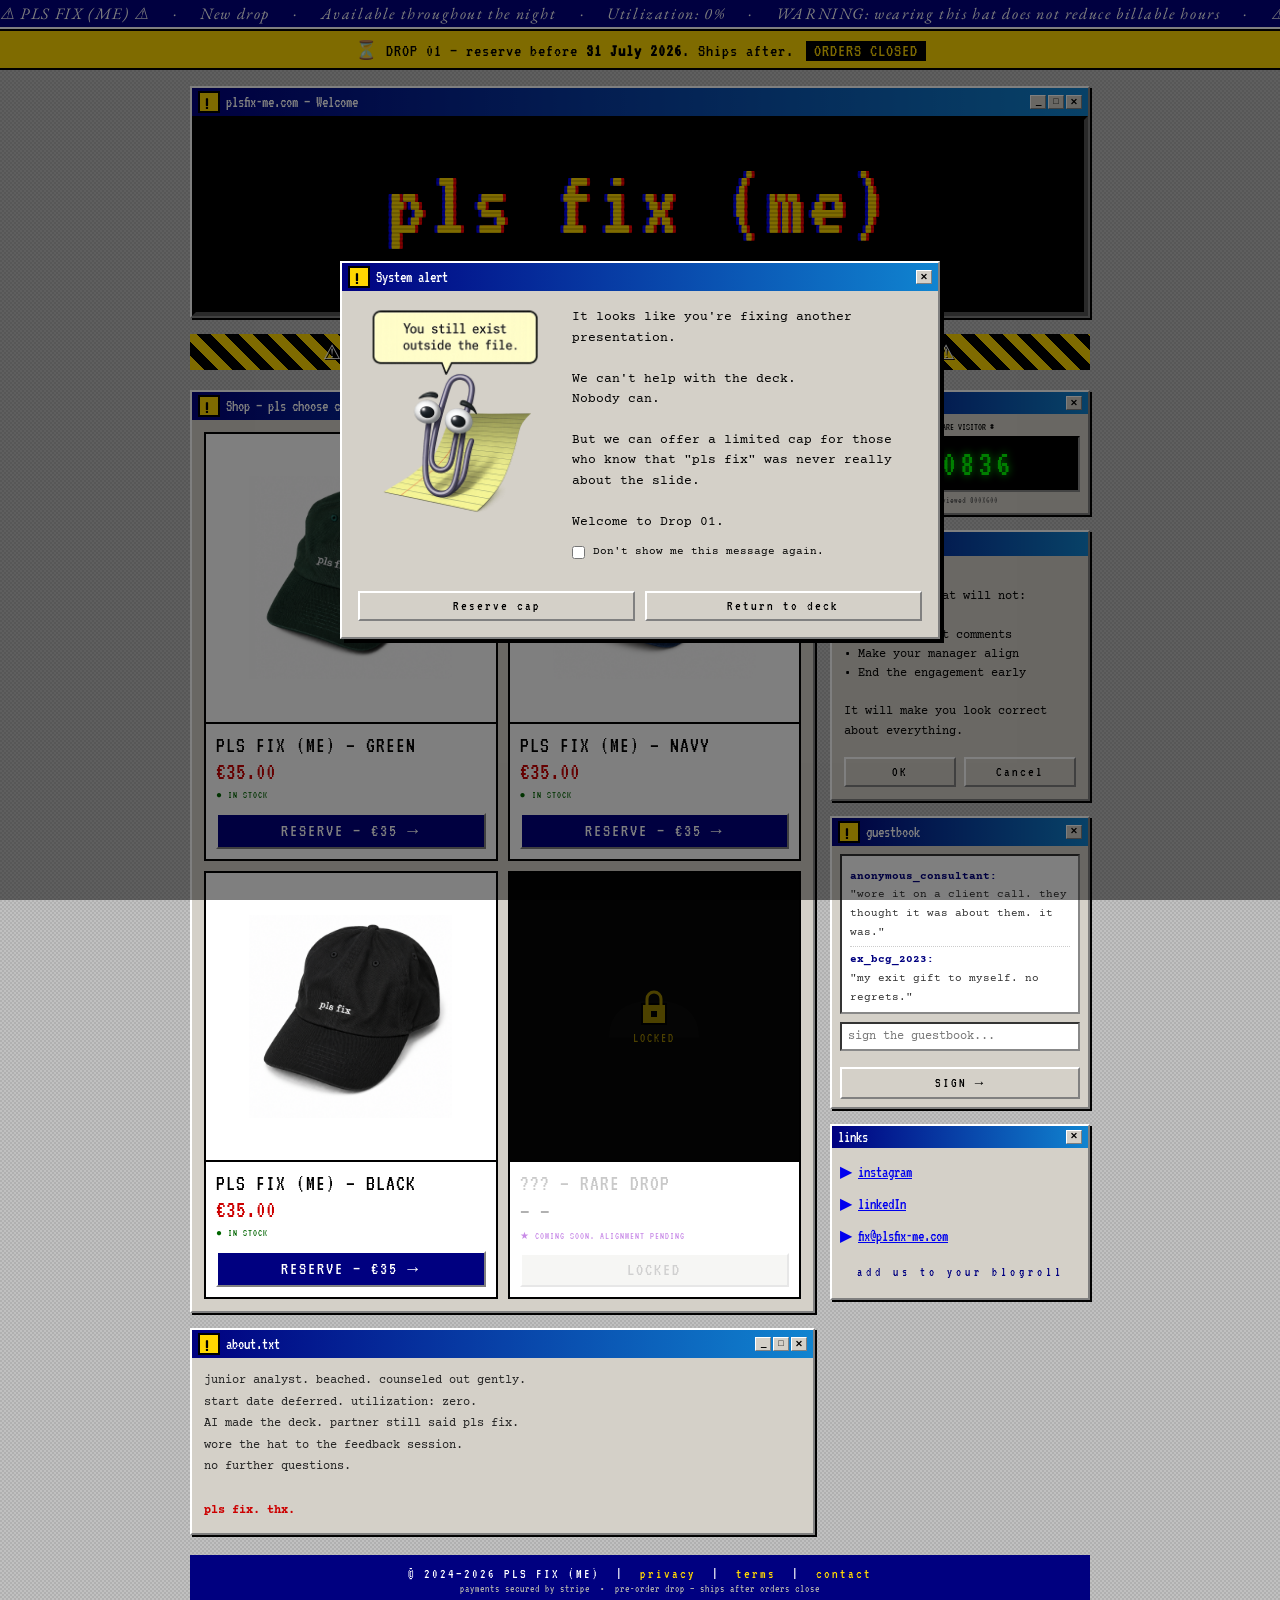
==== index.html @ 5f5ec08a "Merge branch 'staging' of https://github.com/l-merta/plsfix into staging" ====
<!DOCTYPE html>
<html lang="en">
  <head>
    <meta charset="UTF-8">
    <meta name="viewport" content="width=device-width, initial-scale=1.0">
    <title>PLS FIX (ME) — Hats for the broken</title>

    <!-- Fonts: preconnect speeds up the handshake; <link> is non-blocking vs @import -->
    <link rel="preconnect" href="https://fonts.googleapis.com">
    <link rel="preconnect" href="https://fonts.gstatic.com" crossorigin>
    <link rel="stylesheet" href="https://fonts.googleapis.com/css2?family=Courier+Prime:wght@400;700&family=VT323&family=EB+Garamond:ital,wght@0,400;0,700;1,400;1,600&display=swap">

    <link rel="icon" href="/favicon.ico?v1" type="image/x-icon" />
    <link rel="shortcut icon" href="/favicon.ico?v1" type="image/x-icon" /> 

    <link rel="stylesheet" href="/styles/main.css">

    <script src="/scripts/main.js" defer></script>
    <script src="/scripts/staple.js" defer></script>
  </head>
  <body>

  <!-- TOP MARQUEE -->
  <div class="topbar">
    <div class="marquee-inner">
      ⚠ PLS FIX (ME) ⚠ &nbsp;&nbsp;&nbsp; · &nbsp;&nbsp;&nbsp; New drop &nbsp;&nbsp;&nbsp; · &nbsp;&nbsp;&nbsp; Available throughout the night &nbsp;&nbsp;&nbsp; · &nbsp;&nbsp;&nbsp; Utilization: 0% &nbsp;&nbsp;&nbsp; · &nbsp;&nbsp;&nbsp; WARNING: wearing this hat does not reduce billable hours &nbsp;&nbsp;&nbsp; · &nbsp;&nbsp;&nbsp; ⚠ PLS FIX (ME) ⚠ &nbsp;&nbsp;&nbsp;
    </div>
  </div>

  <!-- DROP DEADLINE BANNER
      DEV NOTE: set the deadline date in the DROP_DEADLINE constant in the
      <script> block at the bottom. The countdown updates automatically. -->
  <div class="drop-banner">
    ⏳ DROP 01 &mdash; reserve before <strong id="drop-date">[DROP DATE]</strong>. Ships after. <span class="countdown" id="countdown">—</span>
  </div>

  <!-- HERO WINDOW -->
  <div class="window hero-window">
    <div class="window-titlebar">
      <div class="title-left">
        <span class="excl-icon">!</span>
        plsfix-me.com — Welcome
      </div>
      <div class="window-controls">
        <div class="window-btn">_</div>
        <div class="window-btn">□</div>
        <div class="window-btn">✕</div>
      </div>
    </div>
    <div class="window-content" style="padding:0;">
      <div class="hero-inner" id="hero-inner">
        <div class="scanlines"></div>
        <div class="hero-dvd" id="dvd">
          <div class="hero-glitch">pls fix (me)</div>
          <div class="hero-sub">hats for the broken</div>
        </div>
      </div>
    </div>
  </div>

  <!-- UNDER CONSTRUCTION -->
  <div class="construction-bar">⚠ &nbsp; SITE UNDER CONSTRUCTION &nbsp; ⚠ &nbsp; NEW DROP INCOMING &nbsp; ⚠</div>

  <!-- MAIN CONTENT -->
  <div class="main-grid">

    <!-- LEFT: PRODUCTS -->
    <div class="main-grid-content">
      <div class="window">
        <div class="window-titlebar">
          <div class="title-left">
            <span class="excl-icon">!</span>
            Shop — pls choose carefully
          </div>
          <div class="window-controls">
            <div class="window-btn">_</div>
            <div class="window-btn">□</div>
            <div class="window-btn">✕</div>
          </div>
        </div>
        <div class="window-content">
          <div class="product-grid">

            <!-- PRODUCT 1: Green -->
            <div class="product-card">
              <div class="product-img green-hat" onclick="window.location='/plsfix/green'" style="cursor:pointer;" title="View Forest Green">
                <div class="hat-display">
                  <img src="/images/green-front.png" alt="PLS FIX (ME) — GREEN">
                </div>
                <div style="position:absolute;bottom:6px;right:8px;font-size:9px;font-family:'VT323',monospace;color:rgba(255,255,255,0.4);letter-spacing:.1em;">VIEW →</div>
              </div>
              <div class="product-info">
                <div class="product-name">PLS FIX (ME) — GREEN</div>
                <div class="product-desc">Forest green. Corporate-acceptable. For when you technically still work there.</div>
                <div class="product-price">€35.00</div>
                <div class="product-status in-stock">● IN STOCK</div>
                <button class="btn btn-primary" onclick="openModal('Pls Fix (Me) — Green', 35, 'modal')">RESERVE — €35 →</button>
              </div>
            </div>

            <!-- PRODUCT 2: Navy/Blue -->
            <div class="product-card">
              <div class="product-img navy-hat" style="cursor:pointer;" onclick="window.location='/plsfix/navy'" title="View Navy">
                <div class="hat-display">
                  <img src="/images/navy-front.png" alt="PLS FIX (ME) — NAVY">
                </div>
                <div style="position:absolute;bottom:6px;right:8px;font-size:9px;font-family:'VT323',monospace;color:rgba(255,255,255,0.4);letter-spacing:.1em;">VIEW →</div>
              </div>
              <div class="product-info">
                <div class="product-name">PLS FIX (ME) — NAVY</div>
                <div class="product-desc">Navy. Passes the dress code. No one needs to know what it means. You do.</div>
                <div class="product-price">€35.00</div>
                <div class="product-status in-stock">● IN STOCK</div>
                <button class="btn btn-primary" onclick="openModal('Pls Fix (Me) — Navy', 35, 'modal')">RESERVE — €35 →</button>
              </div>
            </div>

            <!-- PRODUCT 3: Black -->
            <div class="product-card">
              <div class="product-img black-hat" onclick="window.location='/plsfix/black'" style="cursor:pointer;" title="View Black">
                <div class="hat-display">
                  <img src="/images/black-front.png" alt="PLS FIX (ME) — BLACK">
                </div>
                <div style="position:absolute;bottom:6px;right:8px;font-size:9px;font-family:'VT323',monospace;color:rgba(255,255,255,0.4);letter-spacing:.1em;">VIEW →</div>
              </div>
              <div class="product-info">
                <div class="product-name">PLS FIX (ME) — BLACK</div>
                <div class="product-desc">Classic. For airports, client sites, and the quiet despair of Sunday PowerPoint.</div>
                <div class="product-price">€35.00</div>
                <div class="product-status in-stock">● IN STOCK</div>
                <button class="btn btn-primary" onclick="openModal('Pls Fix (Me) — Black', 35, 'modal')">RESERVE — €35 →</button>
              </div>
            </div>

            <!-- PRODUCT 4: LOCKED -->
            <div class="product-card" style="position:relative; cursor:not-allowed;">
              <div class="product-img special" style="filter:brightness(0.3); position:relative;">
                <div class="hat-display">
                  <svg class="hat-svg" viewBox="0 0 160 100" xmlns="http://www.w3.org/2000/svg">
                    <ellipse cx="80" cy="78" rx="75" ry="14" fill="#0a0a0a"/>
                    <path d="M20 78 Q20 30 80 28 Q140 30 140 78 Z" fill="#111"/>
                    <text x="80" y="58" text-anchor="middle" fill="#333" font-family="Courier Prime, monospace" font-size="8">? ? ?</text>
                  </svg>
                </div>
                <!-- LOCK ICON overlay -->
                <div style="position:absolute;inset:0;display:flex;flex-direction:column;align-items:center;justify-content:center;gap:6px;">
                  <svg width="32" height="38" viewBox="0 0 32 38" fill="none" xmlns="http://www.w3.org/2000/svg">
                    <rect x="4" y="16" width="24" height="20" fill="#FFD700" stroke="#000" stroke-width="2"/>
                    <path d="M9 16V11a7 7 0 0 1 14 0v5" stroke="#FFD700" stroke-width="3" fill="none" stroke-linecap="square"/>
                    <rect x="13" y="23" width="6" height="6" fill="#000"/>
                  </svg>
                  <span style="font-family:'VT323',monospace;font-size:13px;color:#FFD700;letter-spacing:2px;">LOCKED</span>
                </div>
              </div>
              <div class="product-info" style="opacity:0.45;">
                <div class="product-name" style="color:#888;">??? — RARE DROP</div>
                <div class="product-price" style="color:#555;">— —</div>
                <div class="product-status rare-drop">★ COMING SOON. ALIGNMENT PENDING</div>
                <button class="btn" style="opacity:0.4;cursor:not-allowed;" disabled>LOCKED</button>
              </div>
            </div>

          </div>
        </div>
      </div>

      <!-- ABOUT WINDOW -->
      <div class="window">
        <div class="window-titlebar">
          <div class="title-left">
            <span class="excl-icon">!</span>
            about.txt
          </div>
          <div class="window-controls">
            <div class="window-btn">_</div>
            <div class="window-btn">□</div>
            <div class="window-btn">✕</div>
          </div>
        </div>
        <div class="window-content">
          <div class="about-text">
            junior analyst. beached. counseled out gently.<br>
            start date deferred. utilization: zero.<br>
            AI made the deck. partner still said pls fix.<br>
            wore the hat to the feedback session.<br>
            no further questions.<br><br>
            <strong style="color:#cc0000">pls fix. thx.</strong>
          </div>
        </div>
      </div>
    </div>

    <!-- SIDEBAR -->
    <div class="sidebar">

      <!-- VISITOR COUNTER -->
      <div class="window">
        <div class="window-titlebar">
          <div class="title-left">visitors</div>
          <div class="window-controls"><div class="window-btn">✕</div></div>
        </div>
        <div class="window-content" style="padding:8px; text-align:center;">
          <div style="font-size:10px; margin-bottom:4px; font-family:'VT323',monospace;">YOU ARE VISITOR #</div>
          <div class="counter-display" id="counter">000836</div>
          <div style="font-size:9px; margin-top:4px; color:#555; font-family:'VT323',monospace;">best viewed 800×600</div>
        </div>
      </div>

      <!-- ALERT BOX -->
      <div class="alert-box window">
        <div class="alert-title">
          <span class="excl-icon" style="font-size:13px; width:18px; height:18px; line-height:18px;">!</span>
          system alert
        </div>
        <div class="alert-body">
          <strong>WARNING:</strong><br>
          Wearing this hat will not:<br>
          • Fix the deck<br>
          • Reduce client comments<br>
          • Make your manager align<br>
          • End the engagement early<br><br>
          It will make you look correct about everything.
          <div style="display:flex; gap:8px; margin-top:8px;">
            <button class="btn" style="font-size:14px;" onclick="this.closest('.alert-box').style.display='none'">OK</button>
            <button class="btn" style="font-size:14px;" onclick="this.closest('.alert-box').style.display='none'">Cancel</button>
          </div>
        </div>
      </div>

      <!-- GUESTBOOK -->
      <div class="window">
        <div class="window-titlebar">
          <div class="title-left">
            <span class="excl-icon">!</span>
            guestbook
          </div>
          <div class="window-controls"><div class="window-btn">✕</div></div>
        </div>
        <div class="window-content" style="padding:8px;">
          <div class="guestbook-entries">
            <div class="entry"><span class="entry-name">anonymous_consultant:</span><br><span class="entry-text">"wore it on a client call. they thought it was about them. it was."</span></div>
            <div class="entry"><span class="entry-name">ex_bcg_2023:</span><br><span class="entry-text">"my exit gift to myself. no regrets."</span></div>
            <div class="entry"><span class="entry-name">slide_goblin:</span><br><span class="entry-text">"partner saw it, said nothing. that was alignment."</span></div>
            <div class="entry"><span class="entry-name">powerpoint_life:</span><br><span class="entry-text">"it's the most honest thing i own"</span></div>
            <div class="entry"><span class="entry-name">cancun_edition_fan:</span><br><span class="entry-text">"saw the pool photo. ordered immediately."</span></div>
          </div>
          <input type="text" class="modal-input" style="margin-top:8px;" placeholder="sign the guestbook...">
          <button class="btn" style="font-size:14px;">SIGN →</button>
        </div>
      </div>

      <!-- SOCIAL / LINKS -->
      <div class="window">
        <div class="window-titlebar">
          <div class="title-left">links</div>
          <div class="window-controls"><div class="window-btn">✕</div></div>
        </div>
        <div class="window-content" style="padding:8px; font-family:'VT323',monospace; font-size:16px; line-height:2;">
          <a href="https://www.instagram.com/pls_fix/" target="_blank" style="color:var(--link); display:block; text-decoration: none;">▶ <span style="text-decoration: underline">instagram</span></a>
          <a href="https://www.linkedin.com/company/pls-fix-me/" target="_blank" style="color:var(--link); display:block; text-decoration: none;">▶ <span style="text-decoration: underline">linkedIn</span></a>
          <a href="mailto:fix@plsfix-me.com" style="color:var(--link); display:block; text-decoration: none;">▶ <span style="text-decoration: underline">fix@plsfix-me.com</span></a>
          <div class="star-div" style="margin-top:8px; font-size:13px;">add us to your blogroll</div>
        </div>
      </div>

    </div>
  </div>

  <!-- FOOTER -->
  <div class="footer">
    © 2024–2026 PLS FIX (ME) &nbsp;|&nbsp;
    <a href="privacy">privacy</a> &nbsp;|&nbsp;
    <a href="terms">terms</a> &nbsp;|&nbsp;
    <a href="mailto:fix@plsfix-me.com">contact</a><br>
    <span style="font-size:11px; color:#aaa; letter-spacing:1px;">payments secured by stripe &nbsp;•&nbsp; pre-order drop — ships after orders close</span>
  </div>

  <!-- CHECKOUT MODAL -->
  <div class="modal-overlay disabled" id="modal">
    <div class="modal-window">
      <div class="window-titlebar">
        <div class="title-left">
          <span class="excl-icon">!</span>
          <span id="modal-title">Checkout</span>
        </div>
        <div class="window-controls">
          <div class="window-btn modal-close" onclick="closeModal('modal')">✕</div>
        </div>
      </div>
      <div class="modal-content">

        <!-- STEP 1: PRE-ORDER CONFIRM
            DEV NOTE: We do NOT collect card details on-page (avoids PCI scope).
            Instead each colorway has a Stripe Payment Link. Clicking "Reserve"
            redirects to Stripe's hosted checkout. Set the links in STRIPE_LINKS
            in the <script> block below. -->
        <div id="step-form">
          <p>You are reserving: <strong id="modal-product"></strong><br>
          Price: <strong id="modal-price" style="color:#cc0000;"></strong><br><br>
          This is a <strong>pre-order</strong> for Drop 01. Payment is taken now and
          secured via Stripe. Hats ship after the order window closes
          (<strong id="modal-drop-date">[DROP DATE]</strong>).</p>

          <label class="modal-label" for="email">YOUR EMAIL <span style="color:#cc0000">*</span></label>
          <input type="email" id="email" class="modal-input" placeholder="you@firm.com" oninput="validateForm()">

          <div style="margin:4px 0 10px;">
            <div style="display:flex;align-items:flex-start;gap:8px;margin-bottom:10px;font-size:11px;line-height:1.5;">
              <input type="checkbox" id="agree-terms" onchange="validateForm()" style="margin-top:2px;flex-shrink:0;">
              <label for="agree-terms">I have read and agree to the <a href="/terms" target="_blank" style="color:#0000EE;">Terms &amp; Conditions</a> and <a href="/privacy" target="_blank" style="color:#0000EE;">Privacy Policy</a>. <span style="color:#cc0000">*</span></label>
            </div>
            <div style="display:flex;align-items:flex-start;gap:8px;font-size:11px;line-height:1.5;">
              <input type="checkbox" id="agree-news" style="margin-top:2px;flex-shrink:0;">
              <label for="agree-news">Email me about future drops (optional). Unsubscribe anytime.</label>
            </div>
          </div>

          <button class="btn btn-primary" id="reserve-btn" onclick="reserveViaStripe()" style="font-size:18px; margin-top:4px;" disabled>
            RESERVE &amp; PAY VIA STRIPE →
          </button>
          <button class="btn" onclick="closeModal('modal')" style="font-size:14px;">Cancel</button>
          <p style="font-size:10px; text-align:center; color:#777; margin-top:8px;">
            🔒 Secure checkout hosted by Stripe
          </p>
        </div>

        <!-- STEP 2: REDIRECTING -->
        <div id="step-loading" style="display:none;">
          <p style="font-family:'VT323',monospace; font-size:18px; text-align:center;">
            Connecting to Stripe...<br>
            Redirecting to secure checkout...
          </p>
          <div class="progress-bar"><div class="progress-fill" id="progress"></div></div>
          <p style="font-size:10px; text-align:center; color:#555;">DO NOT CLOSE THIS WINDOW</p>
        </div>

        <!-- STEP 3: FALLBACK CONFIRM (only shown in prototype mode when no link set) -->
        <div id="step-confirm" style="display:none; text-align:center;">
          <div style="font-family:'VT323',monospace; font-size:48px; color:#006600;">✓</div>
          <p style="font-family:'VT323',monospace; font-size:22px;">PROTOTYPE MODE<br><span style="font-size:13px; color:#555;">Stripe Payment Link not set yet</span></p>
          <div class="email-block" style="text-align:left; margin:12px 0;">
            <div class="email-header">Dev note</div>
            Add this colorway's Stripe Payment Link in STRIPE_LINKS to enable real checkout.
          </div>
          <button class="btn btn-primary" onclick="closeModal('modal')" style="font-size:16px;">CLOSE ✕</button>
        </div>

      </div>
    </div>
  </div>

  <!-- STAPLE MODAL -->
  <div class="modal-overlay staple-modal-overlay" id="staple-modal">
    <div class="modal-window">
      <div class="window-titlebar">
        <div class="title-left">
          <span class="excl-icon">!</span>
          <span id="modal-title">System alert</span>
        </div>
        <div class="window-controls">
          <div class="window-btn modal-close" onclick="closeModal('staple-modal')">✕</div>
        </div>
      </div>
      <div class="modal-content">

        <!-- STEP 1: PRE-ORDER CONFIRM
            DEV NOTE: We do NOT collect card details on-page (avoids PCI scope).
            Instead each colorway has a Stripe Payment Link. Clicking "Reserve"
            redirects to Stripe's hosted checkout. Set the links in STRIPE_LINKS
            in the <script> block below. -->
        <div id="step-form">
          <div style="display:flex; gap:14px;">
            <div class="staple-cont">
              <img src="/images/staple.png" alt="Windows staple icon">
            </div>
            <div>
              <p style="font-size:0.8rem">
                It looks like you're fixing another presentation. <br><br>

                We can't help with the deck. <br>
                Nobody can. <br><br>

                But we can offer a limited cap for those who know that "pls fix" was never really about the slide. <br><br>

                Welcome to Drop 01.
              </p>

              <div style="margin:4px 0 10px;">
                <div style="display:flex;align-items:flex-start;gap:8px;font-size:11px;line-height:1.5;">
                  <input type="checkbox" id="staple-dont-show" style="margin-top:2px;flex-shrink:0;">
                  <label for="staple-dont-show">Don't show me this message again.</label>
                </div>
              </div>
            </div>
          </div>

          <div style="display:flex; gap:0.6rem; margin-top:12px;">
            <button class="btn" onclick="closeModal('staple-modal')" style="font-size:14px;">Reserve cap</button>
            <button class="btn" onclick="closeModal('staple-modal')" style="font-size:14px;">Return to deck</button>
          </div>
        </div>

        <!-- STEP 2: REDIRECTING -->
        <div id="step-loading" style="display:none;">
          <p style="font-family:'VT323',monospace; font-size:18px; text-align:center;">
            Connecting to Stripe...<br>
            Redirecting to secure checkout...
          </p>
          <div class="progress-bar"><div class="progress-fill" id="progress"></div></div>
          <p style="font-size:10px; text-align:center; color:#555;">DO NOT CLOSE THIS WINDOW</p>
        </div>

        <!-- STEP 3: FALLBACK CONFIRM (only shown in prototype mode when no link set) -->
        <div id="step-confirm" style="display:none; text-align:center;">
          <div style="font-family:'VT323',monospace; font-size:48px; color:#006600;">✓</div>
          <p style="font-family:'VT323',monospace; font-size:22px;">PROTOTYPE MODE<br><span style="font-size:13px; color:#555;">Stripe Payment Link not set yet</span></p>
          <div class="email-block" style="text-align:left; margin:12px 0;">
            <div class="email-header">Dev note</div>
            Add this colorway's Stripe Payment Link in STRIPE_LINKS to enable real checkout.
          </div>
          <button class="btn btn-primary" onclick="closeModal('staple-modal')" style="font-size:16px;">CLOSE ✕</button>
        </div>

      </div>
    </div>
  </div>
  </body>
</html>
---- styles/main.css ----
:root {
    --yellow: #FFD700;
    --black: #0a0a0a;
    --green: #3a7a3a;
    --white: #f0f0e8;
    --gray: #cccccc;
    --red: #cc0000;
    --link: #0000EE;
    --visited: #551A8B;
  }

  * { margin: 0; padding: 0; box-sizing: border-box; }

  body {
    background-color: #c0c0c0;
    background-image: url("data:image/svg+xml,%3Csvg width='4' height='4' viewBox='0 0 4 4' xmlns='http://www.w3.org/2000/svg'%3E%3Crect x='0' y='0' width='2' height='2' fill='%23b0b0b0'/%3E%3Crect x='2' y='2' width='2' height='2' fill='%23b0b0b0'/%3E%3C/svg%3E");
    font-family: 'Courier Prime', monospace;
    color: #000;
    cursor: default;
    min-height: 100vh;
  }
  .disabled {
    display: none !important;
  }

  /* MARQUEE TOP BAR */
  .topbar {
    background: #000080;
    color: #fff;
    font-family: 'EB Garamond', Georgia, serif;
    font-style: italic;
    font-size: 16px;
    letter-spacing: 0.1em;
    padding: 3px 0;
    overflow: hidden;
    border-bottom: 2px solid #fff;
  }
  .marquee-inner {
    display: inline-block;
    white-space: nowrap;
    animation: marquee 18s linear infinite;
  }
  @keyframes marquee {
    0% { transform: translateX(100vw); }
    100% { transform: translateX(-100%); }
  }

  /* WINDOWS 98 WINDOW */
  .window {
    background: #d4d0c8;
    border: 2px solid;
    border-color: #fff #808080 #808080 #fff;
    box-shadow: 2px 2px 0 #000;
    /* margin: 10px; */
    /* margin-bottom: 15px; */
  }
  .window-titlebar {
    background: linear-gradient(to right, #000080, #1084d0);
    color: #fff;
    font-family: 'VT323', monospace;
    font-size: 16px;
    padding: 3px 6px;
    display: flex;
    align-items: center;
    justify-content: space-between;
    user-select: none;
  }
  .window-titlebar .title-left {
    display: flex;
    align-items: center;
    gap: 6px;
  }
  .window-controls {
    display: flex;
    gap: 2px;
  }
  .window-btn {
    width: 16px;
    height: 14px;
    color: #000;
    background: #d4d0c8;
    border: 1px solid;
    border-color: #fff #808080 #808080 #fff;
    font-size: 9px;
    display: flex;
    align-items: center;
    justify-content: center;
    cursor: pointer;
    font-family: 'Courier Prime', monospace;
    font-weight: bold;
  }
  .window-content {
    padding: 12px;
  }

  /* HEADER / HERO */
  .hero-window {
    max-width: 900px;
    margin: 16px auto;
  }
  .hero-inner {
    background: #000;
    padding: 0;
    overflow: hidden;
    position: relative;
    min-height: 200px;
    display: flex;
    align-items: center;
    justify-content: center;
    flex-direction: column;
    border: 4px inset #555;
  }
  .hero-dvd {
    position: relative;
    z-index: 2;
    display: flex;
    flex-direction: column;
    align-items: center;
    gap: 4px;
    text-align: center;
  }
  .hero-glitch {
    font-family: 'VT323', monospace;
    font-size: clamp(48px, 10vw, 96px);
    color: #FFD700;
    text-shadow: 3px 0 #ff0000, -3px 0 #0000ff;
    letter-spacing: 4px;
    animation: glitch 4s infinite;
    position: relative;
    z-index: 2;
    text-transform: lowercase;
    line-height: 1;
  }
  @keyframes glitch {
    0%, 90%, 100% { text-shadow: 3px 0 #ff0000, -3px 0 #0000ff; transform: translateX(0); }
    91% { text-shadow: -3px 0 #ff0000, 3px 0 #0000ff; transform: translateX(2px); }
    92% { text-shadow: 3px 0 #ff0000, -3px 0 #0000ff; transform: translateX(-2px); }
    93% { transform: translateX(0); }
  }
  .hero-sub {
    font-family: 'VT323', monospace;
    font-size: 20px;
    color: #aaa;
    letter-spacing: 5px;
    z-index: 2;
    text-transform: lowercase;
  }
  .scanlines {
    position: absolute;
    top: 0; left: 0; right: 0; bottom: 0;
    background: repeating-linear-gradient(
      0deg,
      transparent,
      transparent 2px,
      rgba(0,0,0,0.15) 2px,
      rgba(0,0,0,0.15) 4px
    );
    pointer-events: none;
    z-index: 3;
  }

  /* UNDER CONSTRUCTION */
  .construction-bar {
    background: repeating-linear-gradient(
      45deg,
      #FFD700,
      #FFD700 10px,
      #000 10px,
      #000 20px
    );
    color: #fff;
    font-family: 'VT323', monospace;
    font-size: 20px;
    text-align: center;
    padding: 6px;
    text-shadow: 1px 1px 0 #000;
    letter-spacing: 3px;
    max-width: 900px;
    margin: 0 auto;
  }

  /* MAIN LAYOUT */
  .main-grid {
    max-width: 900px;
    margin: 0 auto;
    display: grid;
    grid-template-columns: 1fr 260px;
    gap: 15px;
    padding: 20px 0;
  }
  .main-grid-content {
    display: flex;
    flex-direction: column;
    gap: 15px;
  }

  /* PRODUCT CARDS */
  .product-grid {
    display: grid;
    grid-template-columns: 1fr 1fr;
    gap: 10px;
  }

  .product-card {
    background: #fff;
    border: 2px solid #000;
    overflow: hidden;
    transition: transform 0.1s;
    display: flex;
    flex-direction: column;
  }
  .product-card:hover {
    transform: translate(-2px, -2px);
    box-shadow: 4px 4px 0 #000;
  }
  .product-img {
    width: 100%;
    aspect-ratio: 1;
    display: flex;
    align-items: center;
    justify-content: center;
    font-size: 64px;
    border-bottom: 2px solid #000;
    position: relative;
    overflow: hidden;
    flex-shrink: 0;
  }
  /* .product-img.green-hat { background: #2d5a2d; }
  .product-img.navy-hat { background: #1B2A4A; }
  .product-img.black-hat { background: #1a1a1a; } */
  .product-img.special { background: #0a0a0a; }

  /* Hat SVG representations */
  .hat-display {
    display: flex;
    justify-content: center;
    align-items: center;
  }
  .hat-svg { width: 120px; height: auto; }
  .hat-display img {
    width: 70%;
    aspect-ratio: 1;
    object-fit: cover;
  }

  .product-info {
    padding: 10px;
    background: #fff;
    display: flex;
    flex-direction: column;
    flex: 1;
  }
  .product-name {
    font-family: 'VT323', monospace;
    font-size: 22px;
    text-transform: uppercase;
    letter-spacing: 1px;
    margin-bottom: 4px;
  }
  .product-desc { display: none; }
  .product-price {
    font-family: 'VT323', monospace;
    font-size: 24px;
    color: var(--red);
    margin-bottom: 6px;
    margin-top: auto;
  }
  .product-status {
    font-size: 10px;
    font-family: 'VT323', monospace;
    letter-spacing: 1px;
    margin-bottom: 4px;
  }
  .in-stock { color: #006600; }
  .sold-out { color: #cc0000; }
  .rare-drop { color: #8800cc; animation: blink 1s step-end infinite; }
  @keyframes blink { 0%, 100% { opacity: 1; } 50% { opacity: 0; } }

  .btn {
    display: block;
    width: 100%;
    padding: 6px;
    font-family: 'VT323', monospace;
    font-size: 18px;
    letter-spacing: 2px;
    text-align: center;
    cursor: pointer;
    border: 2px solid;
    border-color: #fff #808080 #808080 #fff;
    background: #d4d0c8;
    margin-top: 8px;
    text-decoration: none;
    color: #000;
    transition: all 0.05s;
  }
  .btn:active {
    border-color: #808080 #fff #fff #808080;
    transform: translate(1px, 1px);
  }
  .btn-primary { background: #000080; color: #fff; }
  .btn-primary:active { background: #000060; }

  /* SIDEBAR */
  .sidebar { display: flex; flex-direction: column; gap: 15px; }

  /* VISITOR COUNTER */
  .counter-display {
    font-family: 'VT323', monospace;
    font-size: 36px;
    color: #00ff00;
    background: #000;
    padding: 8px 12px;
    text-align: center;
    letter-spacing: 4px;
    border: 2px inset #333;
    text-shadow: 0 0 8px #00ff00;
  }

  /* POPUP / ALERT STYLE */
  .alert-box {
    background: #d4d0c8;
    border: 2px solid;
    border-color: #fff #808080 #808080 #fff;
    padding: 0;
  }
  .alert-title {
    background: linear-gradient(to right, #000080, #1084d0);
    color: #fff;
    font-family: 'VT323', monospace;
    font-size: 15px;
    padding: 3px 6px;
    display: flex;
    align-items: center;
    gap: 6px;
  }
  .alert-body {
    padding: 12px;
    font-size: 12px;
    line-height: 1.6;
  }

  /* GUESTBOOK */
  .guestbook-entries {
    background: #fff;
    border: 2px inset #888;
    padding: 8px;
    font-size: 11px;
    max-height: 160px;
    overflow-y: scroll;
    line-height: 1.7;
  }
  .entry { border-bottom: 1px dotted #ccc; padding: 4px 0; }
  .entry-name { font-weight: bold; color: #000080; }
  .entry-text { color: #333; }

  /* FOOTER */
  .footer {
    background: #000080;
    color: #fff;
    font-family: 'VT323', monospace;
    font-size: 14px;
    text-align: center;
    padding: 12px;
    letter-spacing: 2px;
    max-width: 900px;
    margin: 0 auto 20px;
  }
  .footer a { color: #FFD700; text-decoration: none; }
  .footer a:hover { text-decoration: underline; }

  /* ABOUT SECTION */
  .about-text {
    font-size: 12px;
    line-height: 1.8;
    color: #222;
  }
  .about-text strong { color: #000080; }

  /* EXCLAMATION ICON */
  .excl-icon {
    display: inline-block;
    background: #FFD700;
    color: #000;
    font-weight: bold;
    font-family: 'VT323', monospace;
    font-size: 18px;
    width: 22px;
    height: 22px;
    text-align: left;
    line-height: 22px;
    padding-left: 3px;
    border: 2px solid #000;
  }

  /* EMAIL STYLE BLOCKQUOTE */
  .email-block {
    background: #fff;
    border: 1px solid #000080;
    border-left: 4px solid #000080;
    padding: 8px 10px;
    font-size: 11px;
    color: #333;
    margin: 8px 0;
    font-family: 'Courier Prime', monospace;
  }
  .email-header { color: #888; font-size: 10px; margin-bottom: 4px; }

  /* STAR DIVIDER */
  .star-div {
    text-align: center;
    font-family: 'VT323', monospace;
    font-size: 18px;
    color: #000080;
    margin: 4px 0;
    letter-spacing: 4px;
  }

  /* STRIPE CHECKOUT MODAL */
  .modal-overlay {
    display: flex;
    position: fixed;
    top: 0; left: 0; right: 0; bottom: 0;
    background: rgba(0,0,0,0.5);
    z-index: 1000;
    align-items: center;
    justify-content: center;
  }
  .modal-overlay.active { display: flex; }
  .modal-window {
    background: #d4d0c8;
    border: 2px solid;
    border-color: #fff #808080 #808080 #fff;
    width: 340px;
    box-shadow: 4px 4px 0 #000;
  }
  .modal-content { padding: 16px; }
  .modal-content p { font-size: 12px; margin-bottom: 12px; line-height: 1.6; }
  .modal-input {
    width: 100%;
    padding: 6px;
    font-family: 'Courier Prime', monospace;
    font-size: 12px;
    border: 2px inset #888;
    margin-bottom: 8px;
    background: #fff;
  }
  .modal-row { display: grid; grid-template-columns: 1fr 1fr; gap: 8px; }
  .modal-label { font-size: 10px; margin-bottom: 2px; display: block; }
  .modal-close { cursor: pointer; }

  .staple-modal-overlay .modal-window {
    width: 600px;
    max-width: calc(100vw - 20px);
  }
  .staple-cont {
    display: flex;
    justify-content: center;
    align-items: start;
  }
  .staple-cont img {
    max-width: 200px;
    height: 250px;
    margin: -20px 0;
    object-fit: cover;
  }

  /* LOADING BAR */
  .loading-window { display: none; }
  .loading-window.active { display: block; }
  .progress-bar {
    height: 20px;
    background: #fff;
    border: 2px inset #888;
    margin: 8px 0;
    overflow: hidden;
    position: relative;
  }
  .progress-fill {
    height: 100%;
    background: #000080;
    width: 0%;
    transition: width 0.3s;
  }

  @media (max-width: 600px) {
    .main-grid { grid-template-columns: 1fr; }
    .product-grid { grid-template-columns: 1fr; }
    .hero-glitch { font-size: 48px; }
  }

  /* ── DROP DEADLINE BANNER ─────────────────────────────────── */
  .drop-banner {
    background: #FFD700;
    border-top: 2px solid #000;
    border-bottom: 2px solid #000;
    color: #000;
    text-align: center;
    padding: 8px 16px;
    font-family: 'VT323', monospace;
    font-size: 18px;
    letter-spacing: 1px;
  }
  .drop-banner strong { font-weight: 700; }
  .drop-banner .countdown {
    background: #000;
    color: #FFD700;
    padding: 1px 8px;
    margin-left: 4px;
  }
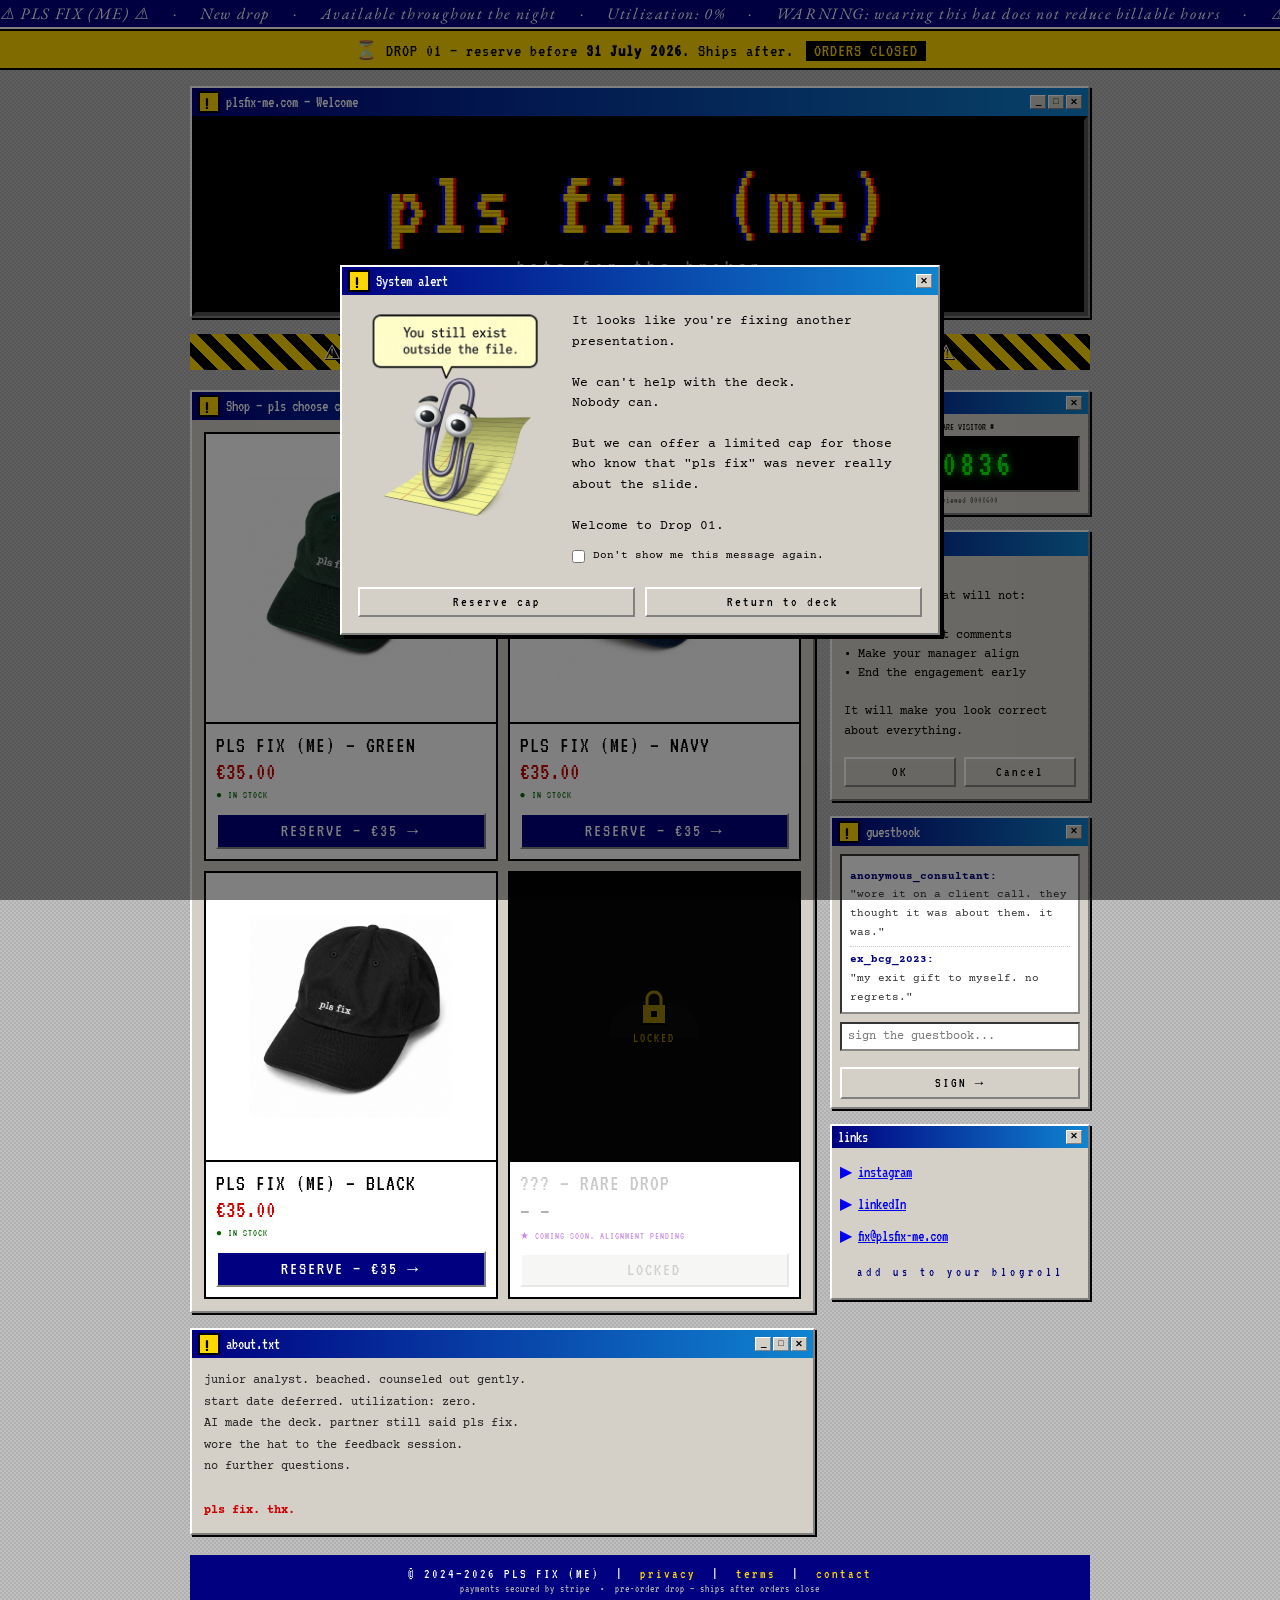
==== commit 678514b2: "Thx page staple update" ====
--- a/index.html
+++ b/index.html
@@ -369,9 +369,9 @@
             redirects to Stripe's hosted checkout. Set the links in STRIPE_LINKS
             in the <script> block below. -->
         <div id="step-form">
-          <div style="display:flex; gap:14px;">
+          <div class="modal-row" style="display:flex; gap:14px;">
             <div class="staple-cont">
-              <img src="/images/staple.png" alt="Windows staple icon">
+              <img src="/images/staple.png" alt="Windows 95 staple">
             </div>
             <div>
               <p style="font-size:0.8rem">
@@ -394,9 +394,9 @@
             </div>
           </div>
 
-          <div style="display:flex; gap:0.6rem; margin-top:12px;">
-            <button class="btn" onclick="closeModal('staple-modal')" style="font-size:14px;">Reserve cap</button>
-            <button class="btn" onclick="closeModal('staple-modal')" style="font-size:14px;">Return to deck</button>
+          <div class="modal-row" style="display:flex; gap:0.6rem; margin-top:12px;">
+            <button class="btn" onclick="closeModal('staple-modal')" style="font-size:14px; margin-top:0px;">Reserve cap</button>
+            <button class="btn" onclick="closeModal('staple-modal')" style="font-size:14px; margin-top:0px;">Return to deck</button>
           </div>
         </div>
 
--- a/styles/main.css
+++ b/styles/main.css
@@ -506,4 +506,18 @@
     color: #FFD700;
     padding: 1px 8px;
     margin-left: 4px;
+  }
+
+  @media (max-width: 600px) {
+    .modal-row { flex-direction: column; }
+    .staple-cont {
+      width: 100%;
+      justify-content: center;
+      align-items: center;
+    }
+    .staple-cont img {
+      width: 100% !important;
+      margin: -10px 0;
+      object-fit: cover;
+    }
   }
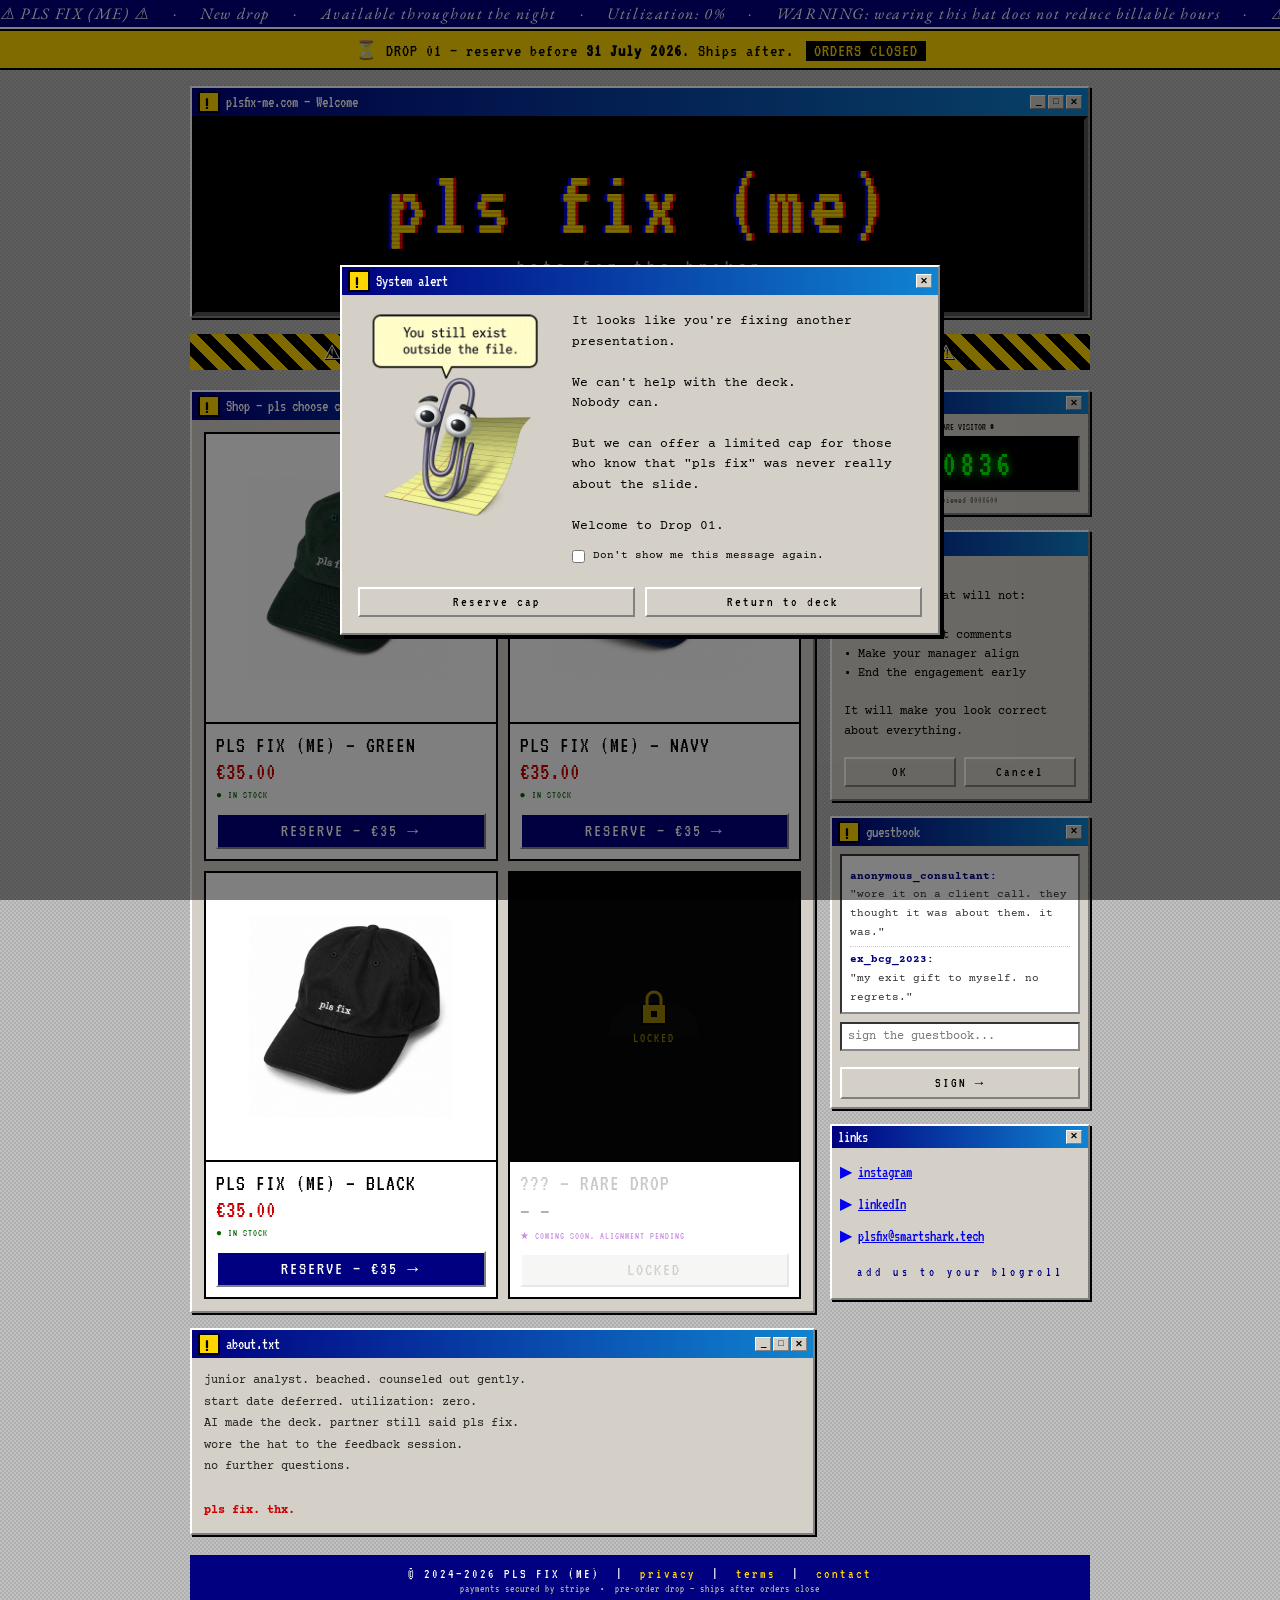
==== commit 11b5f5df: "Email update" ====
--- a/index.html
+++ b/index.html
@@ -258,7 +258,7 @@
         <div class="window-content" style="padding:8px; font-family:'VT323',monospace; font-size:16px; line-height:2;">
           <a href="https://www.instagram.com/pls_fix/" target="_blank" style="color:var(--link); display:block; text-decoration: none;">▶ <span style="text-decoration: underline">instagram</span></a>
           <a href="https://www.linkedin.com/company/pls-fix-me/" target="_blank" style="color:var(--link); display:block; text-decoration: none;">▶ <span style="text-decoration: underline">linkedIn</span></a>
-          <a href="mailto:fix@plsfix-me.com" style="color:var(--link); display:block; text-decoration: none;">▶ <span style="text-decoration: underline">fix@plsfix-me.com</span></a>
+          <a href="mailto:plsfix@smartshark.tech" style="color:var(--link); display:block; text-decoration: none;">▶ <span style="text-decoration: underline">plsfix@smartshark.tech</span></a>
           <div class="star-div" style="margin-top:8px; font-size:13px;">add us to your blogroll</div>
         </div>
       </div>
@@ -271,7 +271,7 @@
     © 2024–2026 PLS FIX (ME) &nbsp;|&nbsp;
     <a href="privacy">privacy</a> &nbsp;|&nbsp;
     <a href="terms">terms</a> &nbsp;|&nbsp;
-    <a href="mailto:fix@plsfix-me.com">contact</a><br>
+    <a href="mailto:plsfix@smartshark.tech">contact</a><br>
     <span style="font-size:11px; color:#aaa; letter-spacing:1px;">payments secured by stripe &nbsp;•&nbsp; pre-order drop — ships after orders close</span>
   </div>
 
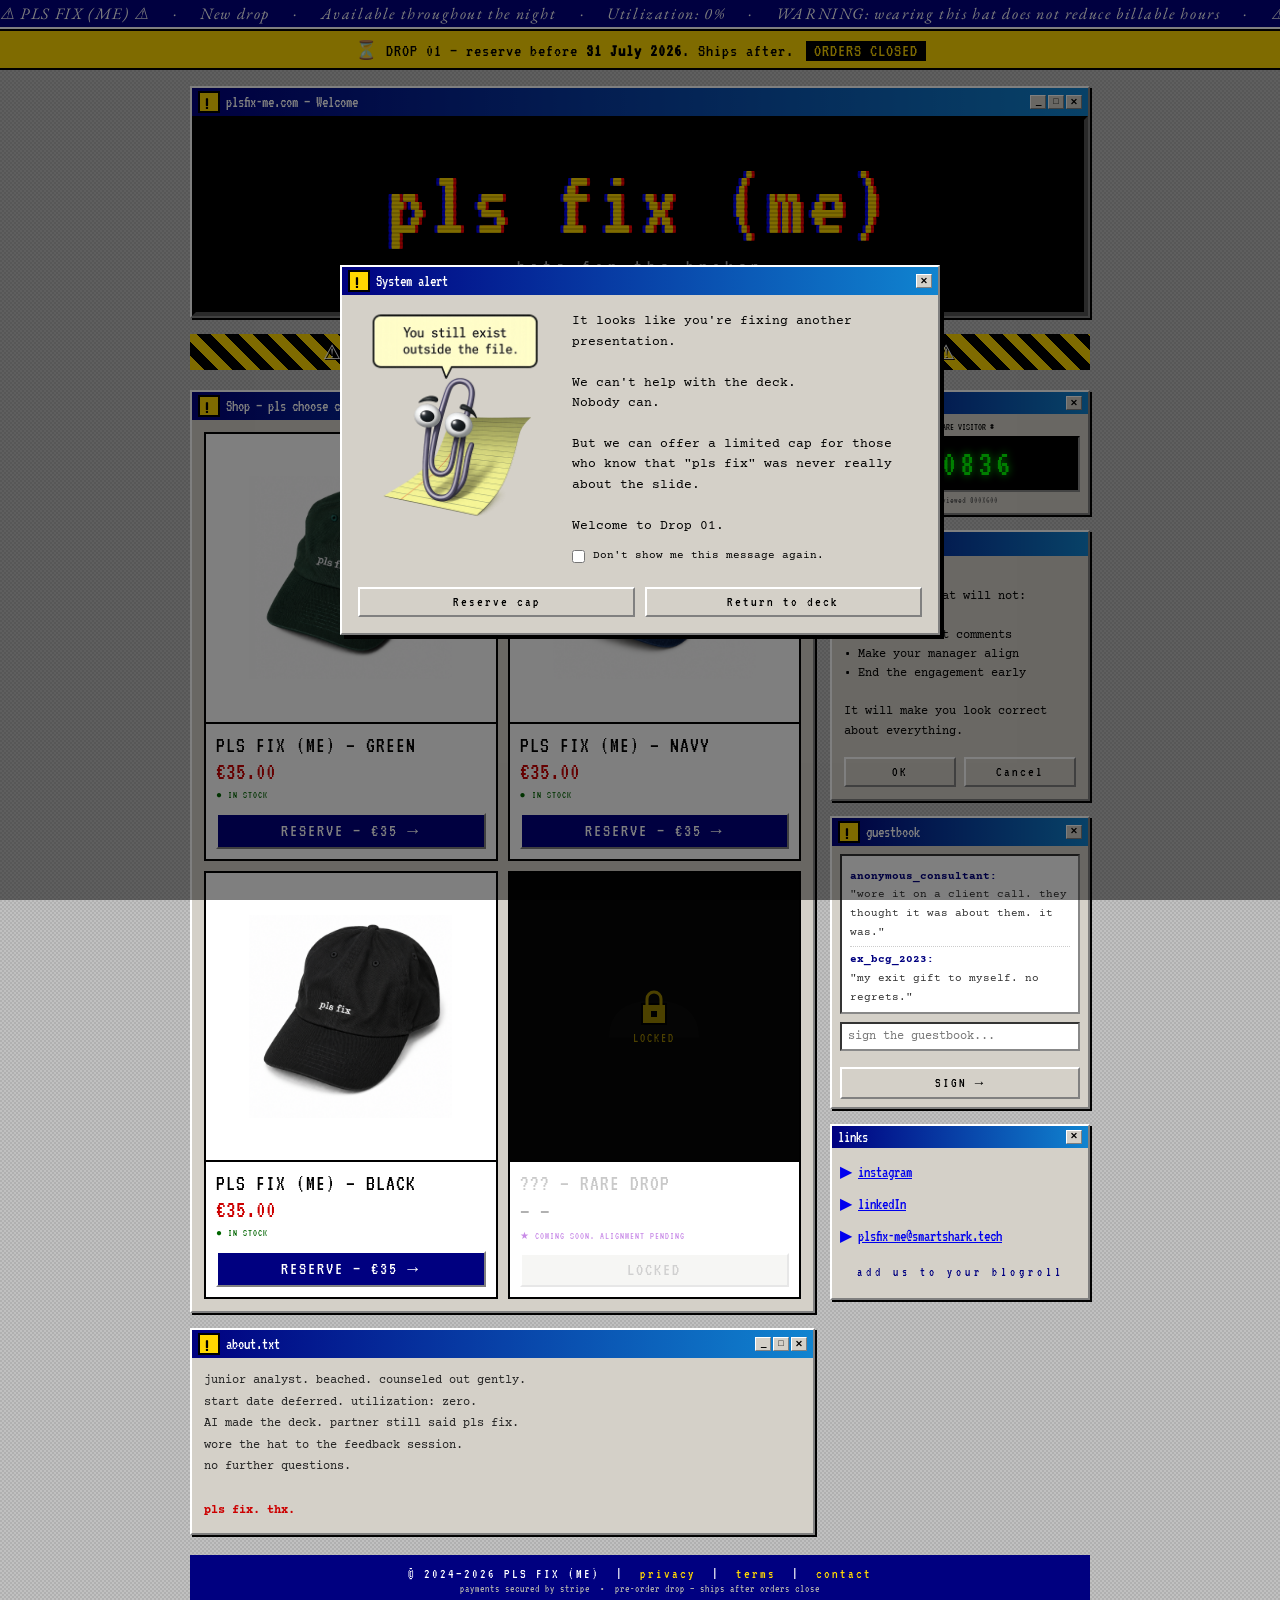
==== commit e15e24a2: "Email update" ====
--- a/index.html
+++ b/index.html
@@ -258,7 +258,7 @@
         <div class="window-content" style="padding:8px; font-family:'VT323',monospace; font-size:16px; line-height:2;">
           <a href="https://www.instagram.com/pls_fix/" target="_blank" style="color:var(--link); display:block; text-decoration: none;">▶ <span style="text-decoration: underline">instagram</span></a>
           <a href="https://www.linkedin.com/company/pls-fix-me/" target="_blank" style="color:var(--link); display:block; text-decoration: none;">▶ <span style="text-decoration: underline">linkedIn</span></a>
-          <a href="mailto:plsfix@smartshark.tech" style="color:var(--link); display:block; text-decoration: none;">▶ <span style="text-decoration: underline">plsfix@smartshark.tech</span></a>
+          <a href="mailto:plsfix-me@smartshark.tech" style="color:var(--link); display:block; text-decoration: none;">▶ <span style="text-decoration: underline">plsfix-me@smartshark.tech</span></a>
           <div class="star-div" style="margin-top:8px; font-size:13px;">add us to your blogroll</div>
         </div>
       </div>
@@ -271,7 +271,7 @@
     © 2024–2026 PLS FIX (ME) &nbsp;|&nbsp;
     <a href="privacy">privacy</a> &nbsp;|&nbsp;
     <a href="terms">terms</a> &nbsp;|&nbsp;
-    <a href="mailto:plsfix@smartshark.tech">contact</a><br>
+    <a href="mailto:plsfix-me@smartshark.tech">contact</a><br>
     <span style="font-size:11px; color:#aaa; letter-spacing:1px;">payments secured by stripe &nbsp;•&nbsp; pre-order drop — ships after orders close</span>
   </div>
 
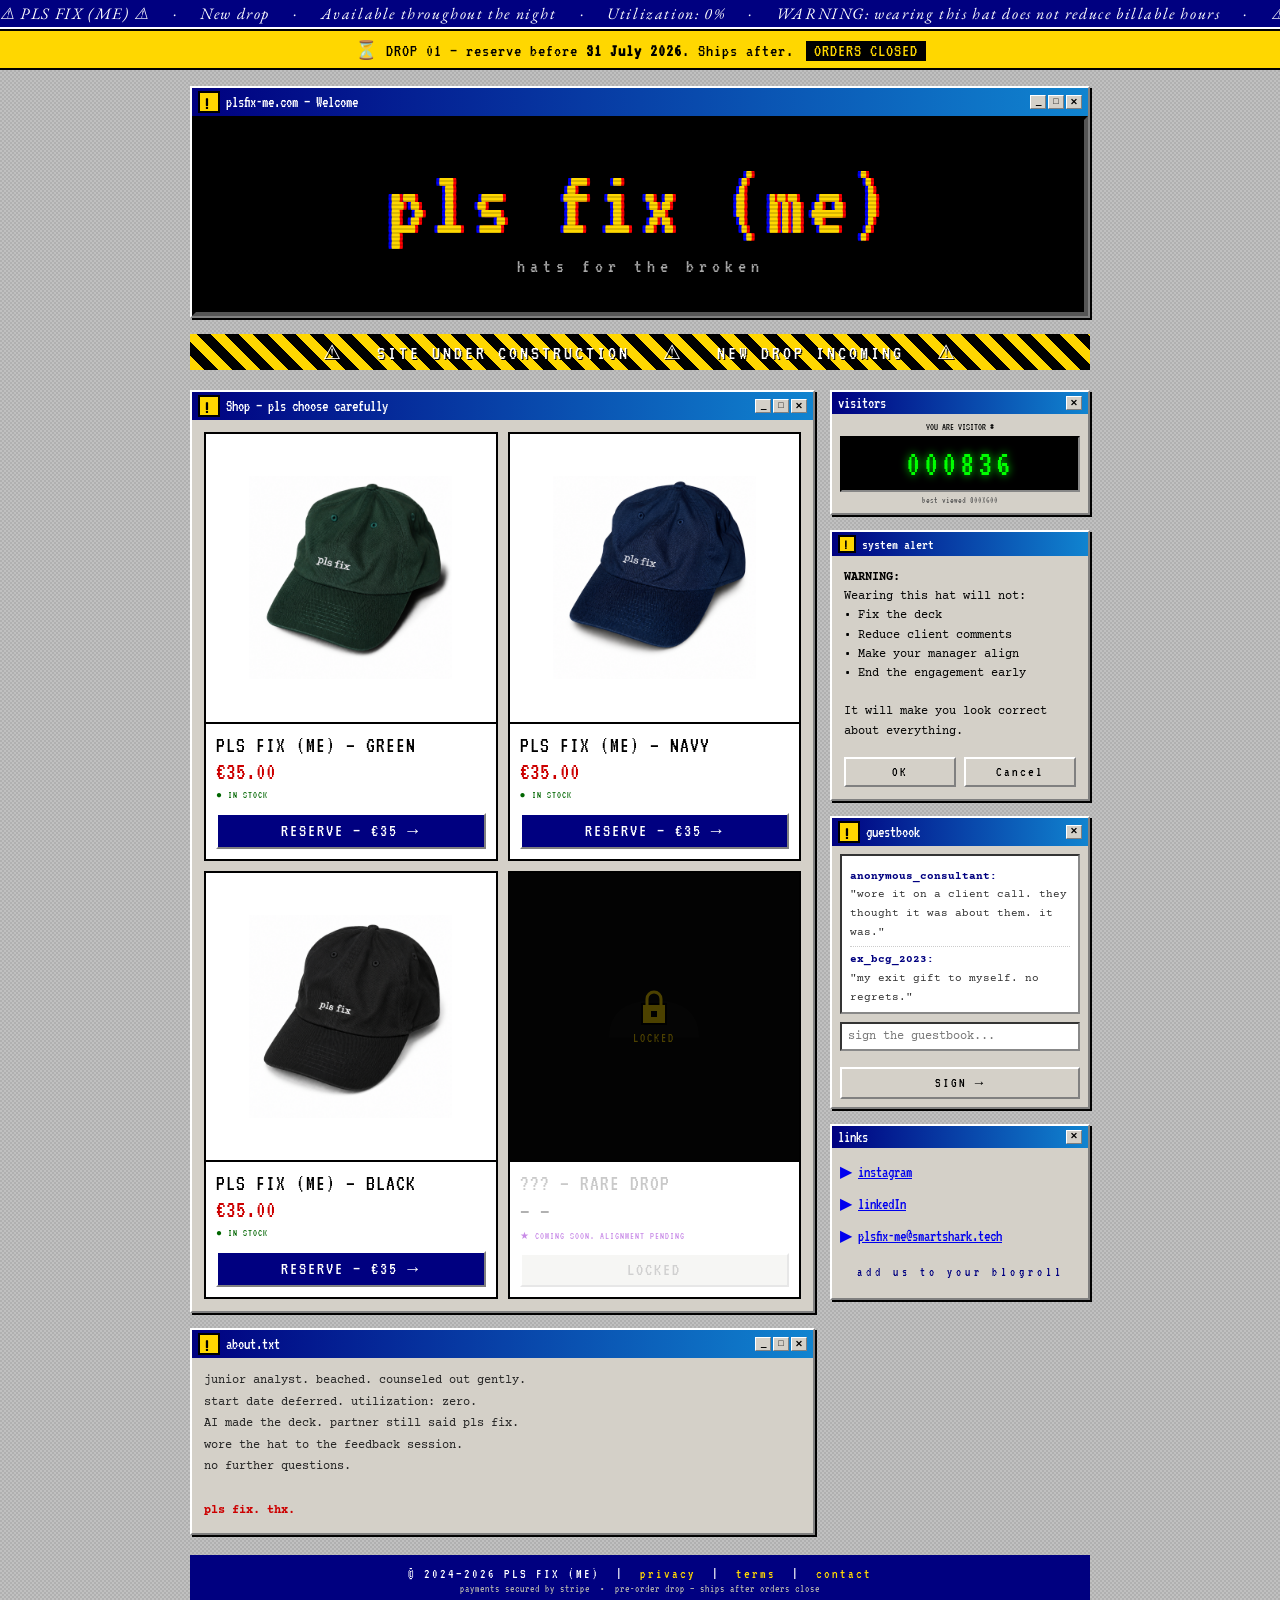
==== commit 52fb70cc: "Staple timeout, staple image size" ====
--- a/index.html
+++ b/index.html
@@ -350,7 +350,7 @@
   </div>
 
   <!-- STAPLE MODAL -->
-  <div class="modal-overlay staple-modal-overlay" id="staple-modal">
+  <div class="modal-overlay staple-modal-overlay disabled" id="staple-modal">
     <div class="modal-window">
       <div class="window-titlebar">
         <div class="title-left">
@@ -371,7 +371,7 @@
         <div id="step-form">
           <div class="modal-row" style="display:flex; gap:14px;">
             <div class="staple-cont">
-              <img src="/images/staple.png" alt="Windows 95 staple">
+              <img src="/images/staple-small.png" alt="Windows 95 staple">
             </div>
             <div>
               <p style="font-size:0.8rem">
@@ -395,8 +395,8 @@
           </div>
 
           <div class="modal-row" style="display:flex; gap:0.6rem; margin-top:12px;">
-            <button class="btn" onclick="closeModal('staple-modal')" style="font-size:14px; margin-top:0px;">Reserve cap</button>
-            <button class="btn" onclick="closeModal('staple-modal')" style="font-size:14px; margin-top:0px;">Return to deck</button>
+            <button class="btn" onclick="closeModal('staple-modal', stapleDontShowFunc())" style="font-size:14px; margin-top:0px;">Reserve cap</button>
+            <button class="btn" onclick="closeModal('staple-modal', stapleDontShowFunc())" style="font-size:14px; margin-top:0px;">Return to deck</button>
           </div>
         </div>
 
@@ -418,7 +418,7 @@
             <div class="email-header">Dev note</div>
             Add this colorway's Stripe Payment Link in STRIPE_LINKS to enable real checkout.
           </div>
-          <button class="btn btn-primary" onclick="closeModal('staple-modal')" style="font-size:16px;">CLOSE ✕</button>
+          <button class="btn btn-primary" onclick="closeModal('staple-modal', stapleDontShowFunc())" style="font-size:16px;">CLOSE ✕</button>
         </div>
 
       </div>
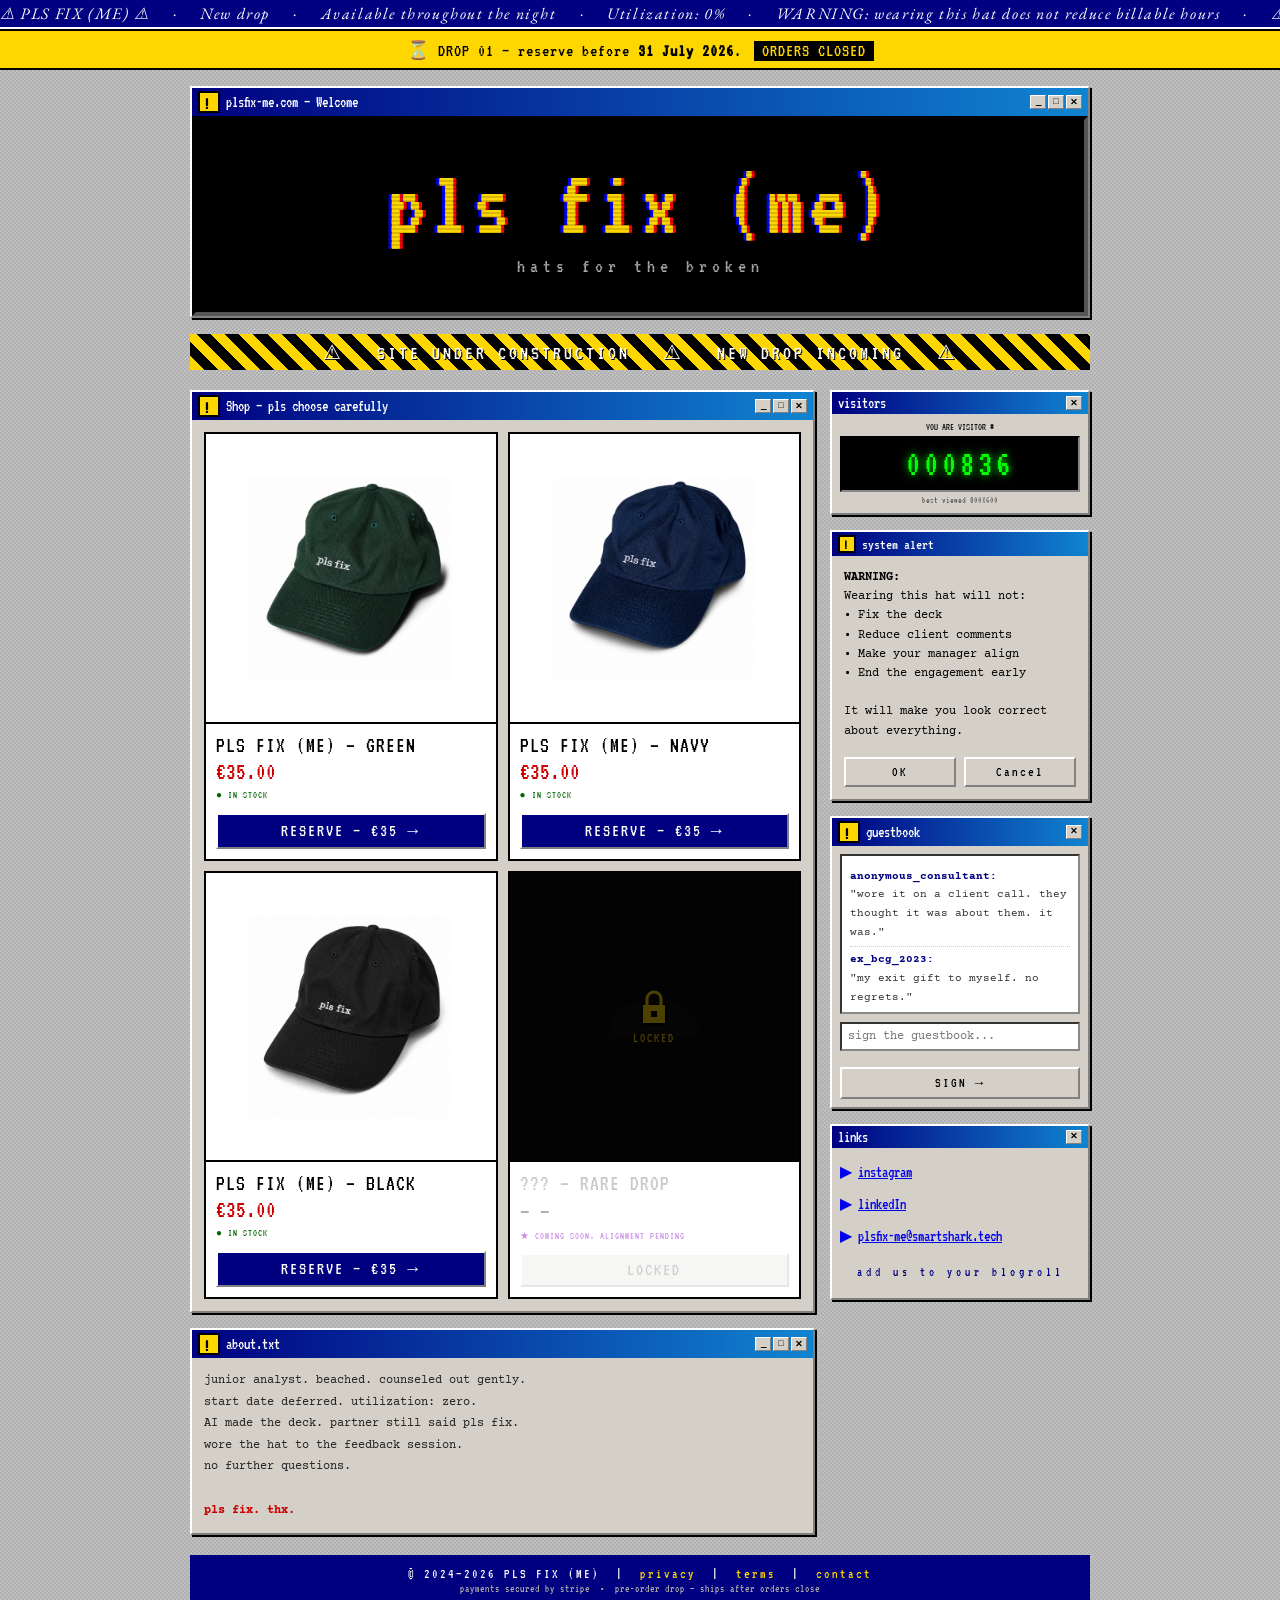
==== commit a7c41411: "rm ships after" ====
--- a/index.html
+++ b/index.html
@@ -31,7 +31,7 @@
       DEV NOTE: set the deadline date in the DROP_DEADLINE constant in the
       <script> block at the bottom. The countdown updates automatically. -->
   <div class="drop-banner">
-    ⏳ DROP 01 &mdash; reserve before <strong id="drop-date">[DROP DATE]</strong>. Ships after. <span class="countdown" id="countdown">—</span>
+    ⏳ DROP 01 &mdash; reserve before <strong id="drop-date">[DROP DATE]</strong>. <span class="countdown" id="countdown">—</span>
   </div>
 
   <!-- HERO WINDOW -->
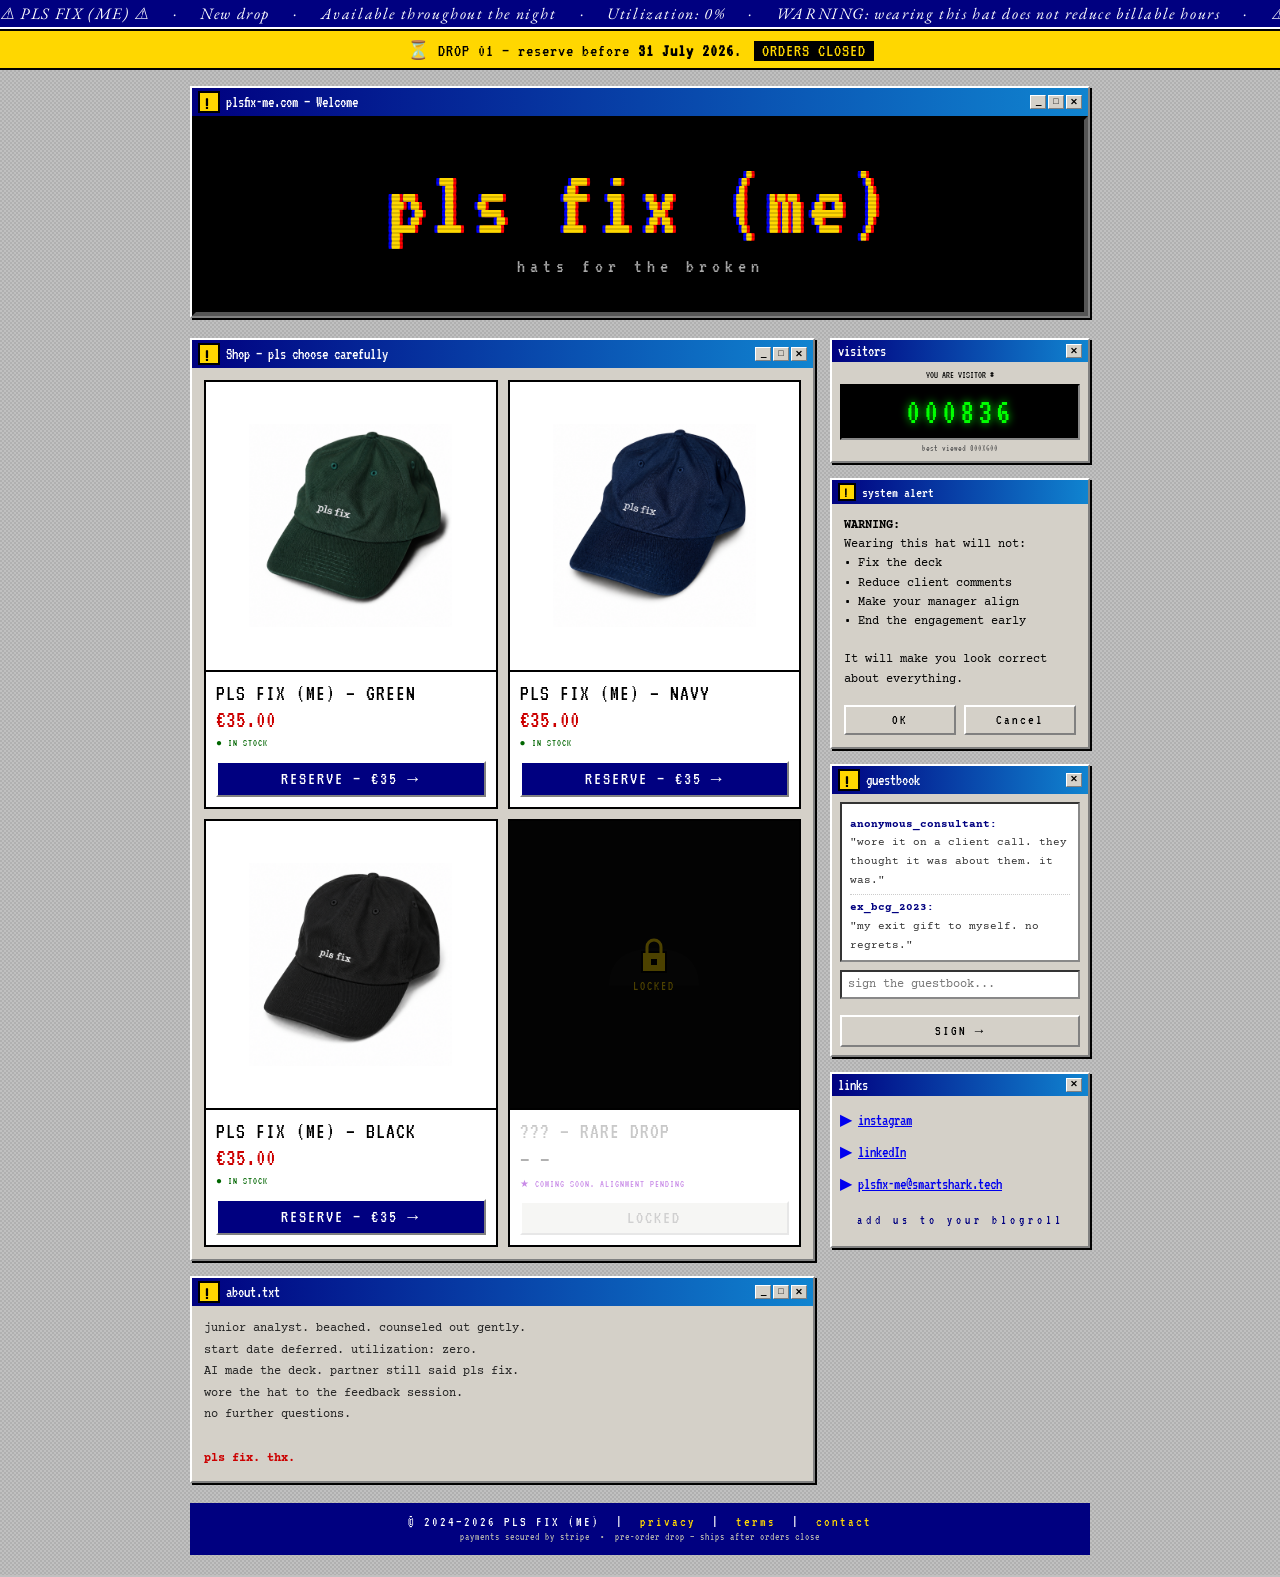
==== commit 606020d8: "Small updates" ====
--- a/index.html
+++ b/index.html
@@ -35,7 +35,7 @@
   </div>
 
   <!-- HERO WINDOW -->
-  <div class="window hero-window">
+  <div class="window hero-window" style="margin-bottom:0px;">
     <div class="window-titlebar">
       <div class="title-left">
         <span class="excl-icon">!</span>
@@ -59,7 +59,7 @@
   </div>
 
   <!-- UNDER CONSTRUCTION -->
-  <div class="construction-bar">⚠ &nbsp; SITE UNDER CONSTRUCTION &nbsp; ⚠ &nbsp; NEW DROP INCOMING &nbsp; ⚠</div>
+  <!-- <div class="construction-bar">⚠ &nbsp; SITE UNDER CONSTRUCTION &nbsp; ⚠ &nbsp; NEW DROP INCOMING &nbsp; ⚠</div> -->
 
   <!-- MAIN CONTENT -->
   <div class="main-grid">
